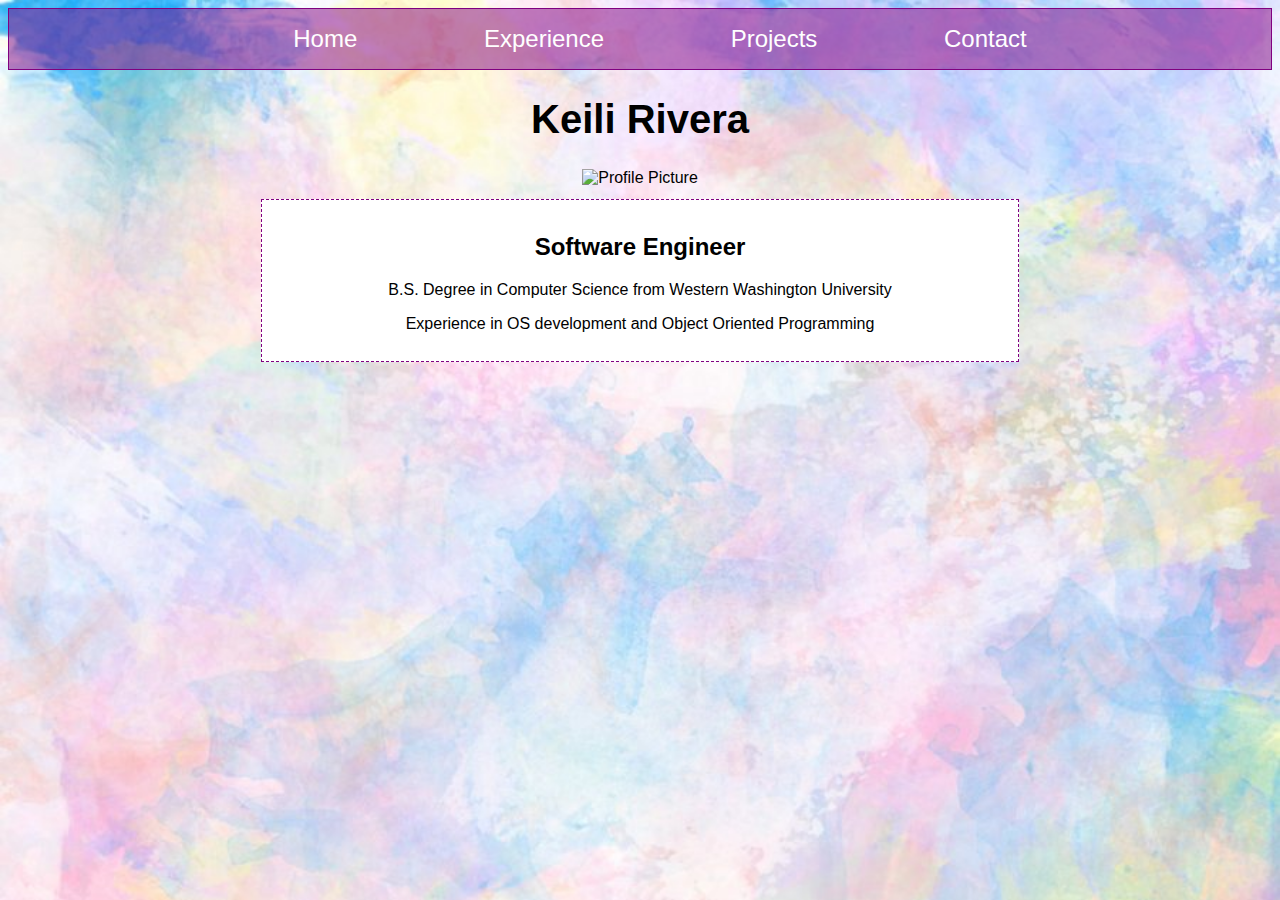
==== index.html @ 609112a4 "files added" ====
<!DOCTYPE html>
<html lang="en">
    <head>
        <title>Keili Rivera - Home</title>
        <meta charset="utf-8">
        <link rel="stylesheet" href="css/styles.css">
    </head>
    <body>
        <div class="nav">
            <ul>
                <li><a href = "./index.html">Home</a></li>
                <li><a href = "./experience.html">Experience</a></li>
                <li><a href = "./projects.html">Projects</a></li>
                <li><a href = "./contact.html">Contact</a></li>
            </ul>
        </div>
        <div id="home">
            <h1>Keili Rivera</h1>
            <img id="profile" src= "./images/IMG_6509-modified.png" alt = "Profile Picture">
            <div id="bio">
                <h2>Software Engineer</h2>
                <p>B.S. Degree in Computer Science from Western Washington University</p>
                <p>Experience in OS development and Object Oriented Programming</p>
            </div>
        </div>
</body>
</html>
---- css/styles.css ----
body{
    background-image: url('../images/background.jpg');
    background-repeat: no-repeat;
    background-size: cover;
    text-align: center;
    font-family:Arial, Helvetica, sans-serif;
    position: relative;
}

h1{
    color: black;
    font-size: 250%;
}

.nav{
    border: 1px solid purple;
    height: 10%;
    background-color: rgba(128,0,128,0.5);
}



ul{
    text-align: center;
    list-style-type: none;
}

.nav li{
    display: inline-block;
    padding: 0% 5% 0% 5%;
}


.nav a{
    color: white;
    font-size: 150%;
}

.nav a:link {
    text-decoration: none;
  }
  
  .nav a:visited {
    text-decoration: none;
  }
  
  .nav a:hover {
    text-decoration: underline;
  }
  
  .nav a:active {
    text-decoration: underline;
  }

#profile{
    width:300px;
}

#bio{
    background-color: white;
    padding: 1% 1% 1% 1%;
    margin: 1% 20% 1% 20%;
    border: 1px dashed purple;
}


.zoom {
    list-style-type: none;
    display: inline-block;
    transition: transform .2s; /* Animation */
    margin: 0;
  }
  
  .zoom:hover {
    transform: scale(1.5); /* (150% zoom - Note: if the zoom is too large, it will go outside of the viewport) */
  }

  .hovertext{
    position: relative;
    padding-bottom: 5%;
  }

  .hovertext:before{
    content: attr(data-hover);
    visibility: hidden;
    opacity: 0;
    width: 50%;
    background-color: black;
    color: #fff;
    text-align: center;
    border-radius: 5px;
    padding: 5px 0;
    transition: opacity 0.25s ease-in-out;

    position: absolute;
    z-index: 1;
    left:25%;
    bottom: 0%;
  }

  .hovertext:hover:before{
    opacity: 1;
    visibility: visible;
  }


  .projects .hovertext{
    text-align: left;
    background-color: rgba(255,127,80,0.5);
    border: 1px solid coral;
    padding-right: 20%;
    padding-top: 5%;
    padding-left: 5%;
  }

  .projects .hovertext:before{
    position: absolute;
    right: 0%;
    left: auto;
    top: 25%;
    bottom: auto;
  }

  .projects a{
    text-decoration: none;
    color: white;
  }
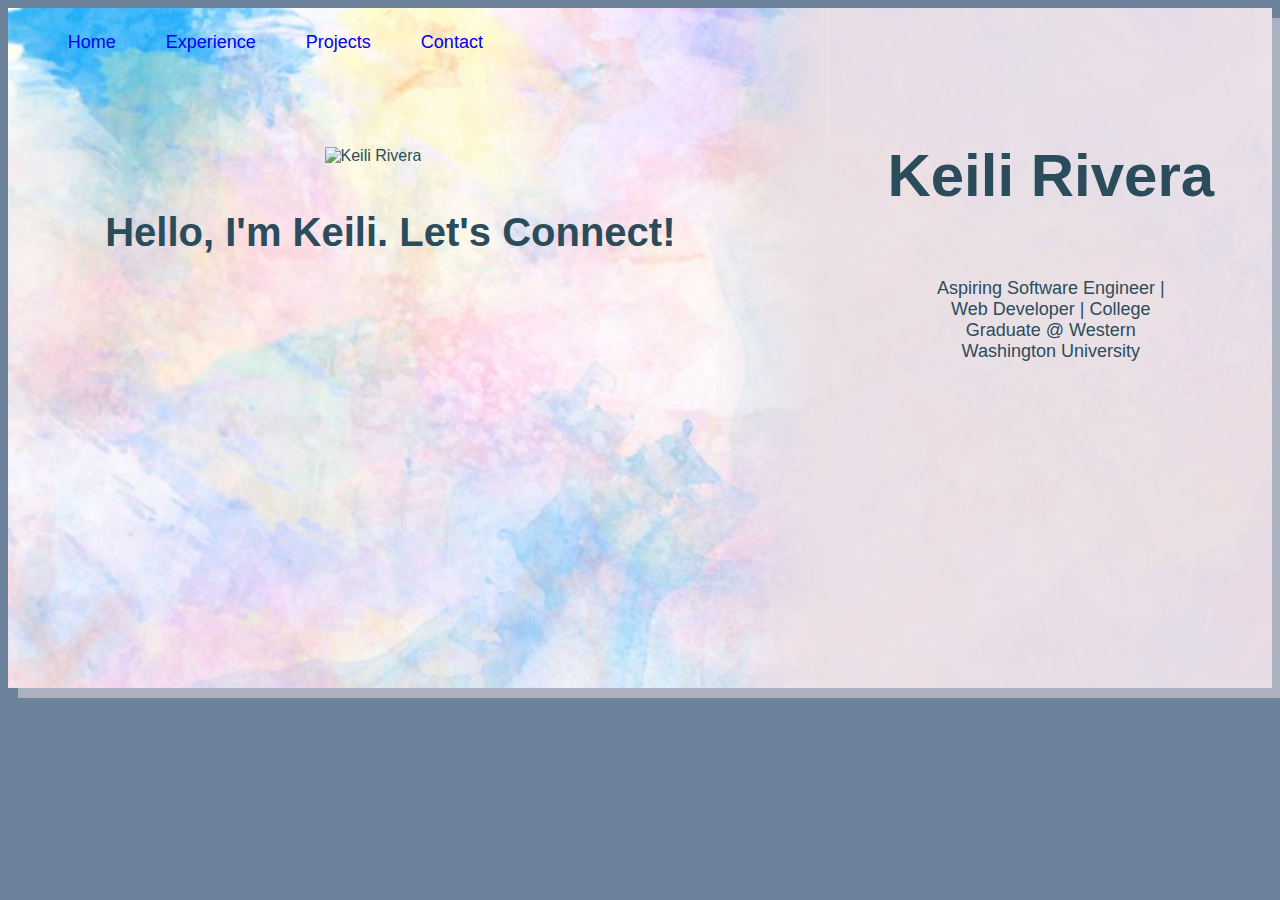
==== commit fb4d3f76: "revamping styles, home page finished" ====
--- a/index.html
+++ b/index.html
@@ -3,25 +3,38 @@
     <head>
         <title>Keili Rivera - Home</title>
         <meta charset="utf-8">
-        <link rel="stylesheet" href="css/styles.css">
+        <meta name="viewport" content="width=device-width, initial-scale=1">
+        <link rel="stylesheet" href="css/view.css">
     </head>
     <body>
-        <div class="nav">
-            <ul>
-                <li><a href = "./index.html">Home</a></li>
-                <li><a href = "./experience.html">Experience</a></li>
-                <li><a href = "./projects.html">Projects</a></li>
-                <li><a href = "./contact.html">Contact</a></li>
-            </ul>
+        <div class="container  group section">
+            <!--<div class="content-area">-->
+                <div class="right">
+                    <div class="row">
+                    <h1>Keili Rivera</h1>
+                    </div>
+                    <div class="row">
+                    <p>Aspiring Software Engineer | Web Developer 
+                        | College Graduate @ Western Washington University</p>
+                    </div>
+                </div>
+                <div class="middle"></div>
+                <div class="left">
+                        <nav class="site-nav">
+                            <ul>
+                                <li><a href="./index.html">Home</a></li>
+                                <li><a href="./experience.html">Experience</a></li>
+                                <li><a href="./projects.html">Projects</a></li>
+                                <li><a href="./contact.html">Contact</a></li>
+                            </ul>
+                        </nav>
+                            <div class="img-box">
+                                <img src="./images/IMG_6509-modified.png" alt="Keili Rivera">
+                            </div>
+                            <h1>Hello, I'm Keili. Let's Connect!</h1>
+                </div>
+                
+           <!---- </div>-->
         </div>
-        <div id="home">
-            <h1>Keili Rivera</h1>
-            <img id="profile" src= "./images/IMG_6509-modified.png" alt = "Profile Picture">
-            <div id="bio">
-                <h2>Software Engineer</h2>
-                <p>B.S. Degree in Computer Science from Western Washington University</p>
-                <p>Experience in OS development and Object Oriented Programming</p>
-            </div>
-        </div>
-</body>
+    </body>
 </html>--- a/css/view.css
+++ b/css/view.css
@@ -0,0 +1,193 @@
+body{
+    background-color: #6d829b;
+    font-family:Arial, Helvetica, sans-serif;
+    color: #2b4c5b;
+}
+
+img{
+    max-width: 100%;
+    height:auto;
+}
+
+a{
+    text-decoration: none;
+}
+
+
+.container{
+    max-width: 1300px;
+    margin: 0 auto;
+    overflow: hidden;
+    min-height: 680px;
+   
+    background-image: url('../images/background.jpg');
+    background-repeat: no-repeat;
+    background-size: cover;
+    box-shadow: 10px 10px rgba(234, 223, 228, 0.5);
+}
+
+
+
+.left{
+    margin-top:0;
+    margin-bottom:0;
+    width: 55%;
+    float:left;
+    min-height:680px;
+    text-align: center;
+    position: relative;
+}
+
+.left .img-box{
+    width: 35%;
+    margin: 20% 35%;
+    margin-bottom: 5%;
+    box-sizing: border-box;
+}
+
+.left h1{
+    font-size: 250%;
+    padding-left: 10%;
+    padding-top: 10px;
+    padding-bottom: 20px;
+    margin-top:0;
+}
+@media screen and (max-width: 1023px){
+    .left .img-box{
+        width: 200px;
+        margin-left:35%;
+    }
+}
+
+.middle{
+    background-image: linear-gradient(to left, rgba(234, 223, 228, 1), rgba(234, 223, 228, 0.1));
+    width: 9%;
+    height: 680px;
+    float: right;
+}
+
+.right{
+    width: 35%;
+    float: right;
+    box-sizing: border-box;
+    background-color: rgba(234, 223, 228, 0.9);
+    min-height: 680px;
+    text-align: center;
+}
+.right h1{
+    margin-top:30%;
+    font-size: 60px;
+}
+
+.right p{
+    font-size: large;
+    padding-left: 20%;
+    Padding-right: 20%;
+    padding-top: 10px;
+}
+
+@media screen and (max-width: 1023px){
+    
+    .left{
+        width:100%;
+        height: auto;
+    }
+    .right{
+        width:100%;
+        padding-top:5%;
+        padding-bottom: 5%;
+        max-height:fit-content;
+    }
+    .right h1{
+        margin-top: 0;
+        margin-bottom: 0;
+    }
+    .right p{
+        margin-bottom: 0;
+    }
+}
+
+.site-nav{
+    margin-top: 2%;
+    margin-left: 5%;
+    margin-right:15%;
+    width:fit-content;
+
+}
+.site-nav ul{
+    margin:0;
+    padding:0;
+    text-align: center;
+}
+.site-nav li{
+    list-style-type: none;
+    float: left;
+    margin-right: 5px;
+    margin-left: 5px;
+}
+.site-nav a{
+    display: inline-block;
+    /*color: #fff;*/
+    padding: 10px 20px;
+   /* background-color: #6d829b;*/
+    font-size: large;
+}
+.site-nav a:link {
+    text-decoration: none;
+}
+  
+.site-nav a:visited {
+  text-decoration: none;
+}
+
+.site-nav a:hover {
+  background-color: rgba(234, 223, 228, 0.8);
+  color:#5a86ad;
+  border:1px solid #5a86ad;
+}
+
+.site-nav a:active {
+  text-decoration: underline;
+}
+
+@media screen and (max-width: 1023px) {
+	
+	.site-nav li {
+		width: 100%;
+        padding-bottom: 5px;
+		margin-right: 0;
+	}
+    .site-nav{
+        border: 1px solid black;
+    }
+    
+	
+}
+
+
+
+
+footer{
+    text-align: center;
+    font-size: 85%;
+    padding-bottom: 20px;
+    padding-top:20px;
+}
+
+.row:before,
+.row:after,
+.group:before,
+.group:after {
+	content: "";
+	display: table;
+}
+
+.row:after,
+.group:after {
+	clear: both;
+}
+
+.row,
+.group {
+	zoom: 1;
+}